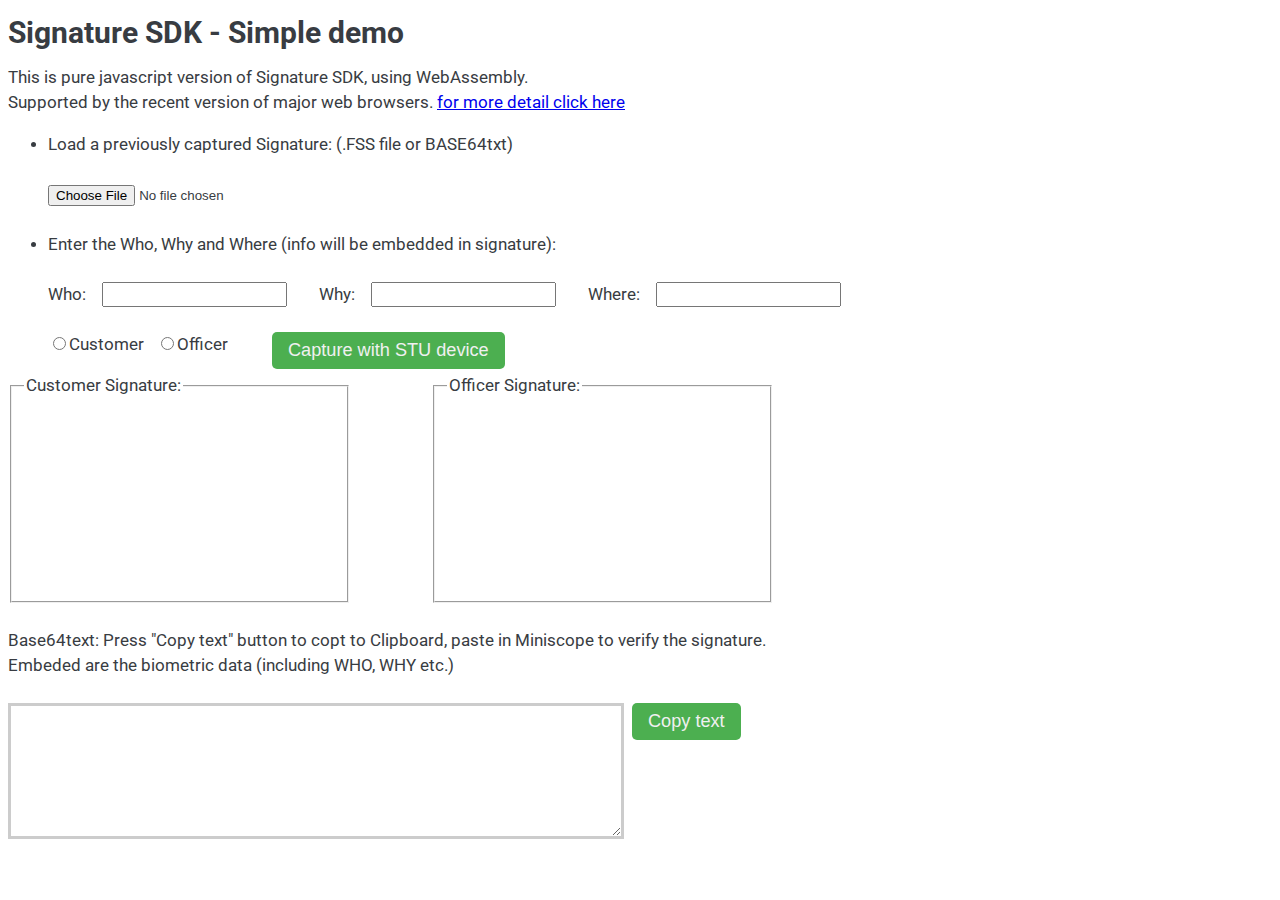
==== demo1/simple/index.html @ fa3014f3 "add demoC (rename by kc to be demo1 on pc folder" ====
<!DOCTYPE html>
<html>
  <head>
    <meta charset="UTF-8">
    <meta name="viewport" content="width=device-width, user-scalable=no, initial-scale=1.0, maximum-scale=1.0, minimum-scale=1.0">
	<title>Signature SDK - Simple demo</title>
	<link rel="stylesheet" href="../common/stu_capture/stu_capture.css">
	<link rel="stylesheet" href="../common/canvas_capture.css">
	<link rel="preconnect" href="https://fonts.gstatic.com">
	<link href="https://fonts.googleapis.com/css2?family=Roboto&display=swap" rel="stylesheet">	
	  <script src="../common/will/libs/clipper.js"></script>
	<script src="../common/will/libs/md5.min.js"></script>
	<script src="../common/will/libs/poly2tri.min.js"></script>
	<script src="../common/will/libs/long.js"></script>
	<script src="../common/will/libs/protobuf.min.js"></script>
    <script src="../common/will/libs/wacom-digital-ink-min.js"></script>	
	<script type="text/javascript">
		const {
			fsx, Matrix,
			InputDevice, InputListener,
			SensorChannel, InkController,
			Brush2D, BrushPrototype, ShapeFactory,
			BrushGL, URIResolver,
			Intersector, Selector,
			PathPointContext, InkBuilder, Stroke,
			InkModel, SpatialContext, InkCodec,
			Color, Rect, BlendMode,
			InkCanvas2D, StrokeRenderer2D,
			InkCanvasGL, StrokeRendererGL, OffscreenCanvasGL, 
			PointerData
		} = DigitalInk;
	</script>	
	<script src="../common/will/InkCanvas.js"></script>
	<script src="../common/will/InkCanvasRaster.js"></script>	
	<script src="../common/will/ValueTransformer.js"></script>
	<script src="../common/will/URIBuilder.js"></script>
	<script src="../common/will/BrushPalette.js"></script>
	<script src="../common/will/Config.js"></script>
	<script src="../common/will/DataRepository.js"></script>
	<script src="../common/will/DataModel.js"></script>
		
	<script src="../common/stu_capture/stu-sdk.min.js"></script> <!-- used to connect to STU devices -->
    <script src="../common/signature_sdk.js"></script> <!-- signature SDK -->
	<script src="../common/stu_capture/stu_capture.js"></script> <!-- used for capture data from STU devices -->
	<script src="../common/stu_capture/stu_capture_encryption.js"></script> <!-- STU encryption functions -->
	<script src="../common/stu_capture/BigInt.js"></script>
	<script src="../common/stu_capture/md5.min.js"></script>
	<script src="../common/stu_capture/sjcl.js"></script>
	
	<script src="../common/canvas_capture.js"></script>		
	<script src="simple.js"></script>

<style>
	body {
		font-family: 'Roboto', Airal, sans-serif;
		font-size: 15px;
		color: rgb(56, 60, 66);
		line-height: 25px;
	}
	p {
		font-size: 1.1em;
	}
	textarea#sigbase64 {
	width: 600px;
	height: 120px;
	border: 3px solid #cccccc;
	padding: 5px;
	font-family: Tahoma, sans-serif;
	}
	.xcontent {
		font-size: 1.1em;
	}
	.box {
    display: flex;
	column-gap: 5rem;
    }	
	.box_little {
	display: flex;
	column-gap: 1rem;
	}
.button {
    border:none;
    display:inline-block;
    padding:8px 16px;
    border-radius: 5px;
    vertical-align:middle;
    overflow:hidden;
    text-decoration:none;
    color: rgb(240, 240, 240);
    background-color:#4CAF50;
    font-size: 1.1em;
    text-align:center;
    cursor:pointer;
    white-space:nowrap;
    cursor: pointer;
}
.button:hover {
   box-shadow:0 8px 16px 0 rgba(0,0,0,0.2),0 6px 20px 0 rgba(0,0,0,0.19)
}
</style>	
  </head>
  <body>
	  <!-- <li style="display:none;">  will hide element opposite is  display:block;  -->
      <h1>Signature SDK - Simple demo</h1>
	  <p>This is pure javascript version of Signature SDK, using WebAssembly.<br>Supported by the recent version of major web browsers. <a href="https://caniuse.com/?search=webassembly" target="blank">for more detail click here</a></p>
	  <div class="xcontent">
	  <ul>
	      <li>
		      Load a previously captured Signature: (.FSS file or BASE64txt)
			  <br><br><input type="file" id="myfile" name="myfile" onchange="javascript:loadFromFile();">
		  </li>
		  <br>
		  <div style="display:none;">
		  <li>
		      Capture with STU device. This makes use of STU-SDK for javascript, and it is only supported on web browsers that supports WebHID. You can see <a href="https://caniuse.com/?search=webhid">here the list of compatible browsers</a>.
			  <br><br><button id="capture_stu_device" onClick="captureFromSTU(mSigObj,1)">Capture with STU device</button>
		  </li>
		  <br>
		  <li>
		      Capture with STU device. write to second canvas ... SignatureForm is class, look for "async connect()" 
			  <br><br>Flip Box: <input type="checkbox" id="myCheck" onclick="captureFromSTU(mSigObj,2)">
			  <br><br><button id="capture_stu_device2" onClick="captureFromSTU(mSigObj,2)">Capture with STU device2</button>
		  </li>
		  <br>		  
		  <li>
			  
		      Capture the signature using a device with integrated pen such as Wacom DTH/DTU devices, Android with built-in pen, Windows ink, etc.
			  <br><br><button id="capture_generic_pen" onClick="captureFromCanvas(mSigObj)">Capture with generic Pen</button><br><br>
		  </li>
		  <br>
		  </div>
		  <li>
			Enter the Who, Why and Where (info will be embedded in signature):<br><br>
			<div class="box_little"> 
			   <label for="whosign">Who:</label>
			   <input type="text" id="whosign"> <br>
			
			   <label for="whysign">Why:</label>
			   <input type="text" id="whysign"><br>
			
			   <label for="wheresign">Where:</label>
			   <input type="text" id="wheresign"> <br>
		    </div> <br>
		  </li>
		  <li style="list-style: none;">
			   <input type="radio" name="Xsignee" id="customer">Customer&nbsp;&nbsp;
			   <input type="radio" name="Xsignee" id="officer">Officer&nbsp;&nbsp;&nbsp;&nbsp;&nbsp;&nbsp;&nbsp;&nbsp;&nbsp;&nbsp;&nbsp;
		    	
			   <button class="button"; id="capture_stu_device3" onClick="captureFromSTU(mSigObj,0)">Capture with STU device</button><br>
		  </li>
	  </ul>
	  <div class="box">
	    <fieldset id="signature_image" style="width:310px;height:210px;display: flex;justify-content: center;align-items: center;">
	      <legend>Customer Signature:</legend>
		  <img id="sig_image" style="display:block;margin: auto;">
	    </fieldset>
	    <fieldset id="signature_image2" style="width:310px;height:210px;display: flex;justify-content: center;align-items: center;">
	      <legend>Officer Signature:</legend>
		  <img id="sig_image2" style="display:block;margin: auto;">
	    </fieldset>
      </div>
	  <div>
		<br>Base64text: Press "Copy text" button to copt to Clipboard, paste in Miniscope to verify the signature.<br>
		  Embeded are the biometric data (including WHO, WHY etc.) <br>

		<br><textarea id="sigbase64" onfocus="setbg('#e5fff3');" onblur="setbg('white')"></textarea>&nbsp;&nbsp;<button class="button"; onclick="copyToClipboard()">Copy text</button>
			
	  </div>

<script >
function setbg(color)
{
document.getElementById("sigbase64").style.background=color;
};

function copyToClipboard () {
  /* Get the text field */
  var copyText = document.getElementById("sigbase64");

  /* Select the text field */
  copyText.select();
  copyText.setSelectionRange(0, 99999); /* For mobile devices */

  /* Copy the text inside the text field */
  document.execCommand("copy");

  /* Alert the copied text */
  alert("Copied");
}

var something = (function() {
    var executed = false;
    return function() {
        if (!executed) {
            executed = true;
            document.getElementById("customer").checked = true;
        }
    };
})();

</script>
 

  </body>
</html>
---- demo1/common/stu_capture/stu_capture.css ----
.button {
  position:absolute;
}

#signatureBox {
  display: none;
}
#modal-background {
    display: none;
    position: fixed;
    top: 0;
    left: 0;
    width: 100%;
    height: 100%;
    background-color: white;
    opacity: .50;
    -webkit-opacity: .5;
    -moz-opacity: .5;
    filter: alpha(opacity=50);
    z-index: 1000;
}

#signatureWindow {
    box-shadow: 0 0 20px 0 #222;
    -webkit-box-shadow: 0 0 20px 0 #222;
    -moz-box-shadow: 0 0 20px 0 #222;
    display: none;
    padding: 0;
    position: absolute;
    z-index: 1000;
}

#modal-background.active, #signatureWindow.active {
    display: block;
}

#myCanvas {
  width:100%;
  height:100%;
}
/*
#modal-background.active, #myCanvas.active {
    display: block;
}*/
/*
#myCanvas canvas {
  width:100%;
  height:100%;
}*/

#signatureDiv {
  float:left;
  margin-right:15px;
}

#signatureImage {
  width:300px;
  height:200px;
  border:1px solid black;
  display:block;
}

#loadingDiv {
	position: absolute;
    top: 50%;
    left: 50%;
    -moz-transform: translateX(-50%) translateY(-50%);
    -webkit-transform: translateX(-50%) translateY(-50%);
    transform: translateX(-50%) translateY(-50%);	
}

.thirdPartyLicenses {
  display:none;
  font-size:8pt;
}
---- demo1/common/canvas_capture.css ----
/* touch-action: none; is required to make pen works fine with WILL */
html, body {touch-action: none;}
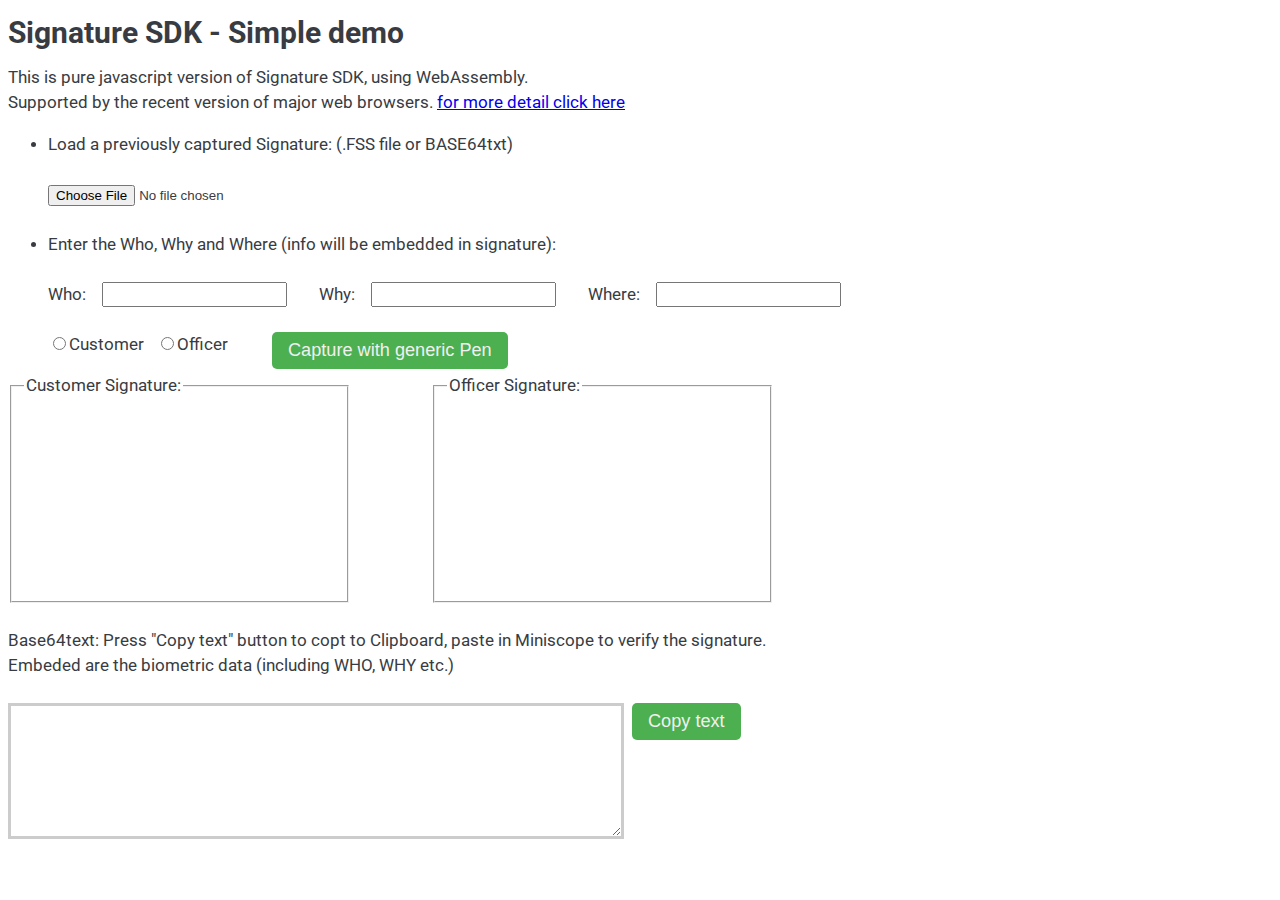
==== commit 207035b3: "capture with generic pen" ====
--- a/demo1/simple/index.html
+++ b/demo1/simple/index.html
@@ -146,7 +146,7 @@
 			   <input type="radio" name="Xsignee" id="customer">Customer&nbsp;&nbsp;
 			   <input type="radio" name="Xsignee" id="officer">Officer&nbsp;&nbsp;&nbsp;&nbsp;&nbsp;&nbsp;&nbsp;&nbsp;&nbsp;&nbsp;&nbsp;
 		    	
-			   <button class="button"; id="capture_stu_device3" onClick="captureFromSTU(mSigObj,0)">Capture with STU device</button><br>
+			   <button class="button"; id="capture_stu_device3" onClick="captureFromCanvas(mSigObj)">Capture with generic Pen</button><br>
 		  </li>
 	  </ul>
 	  <div class="box">
